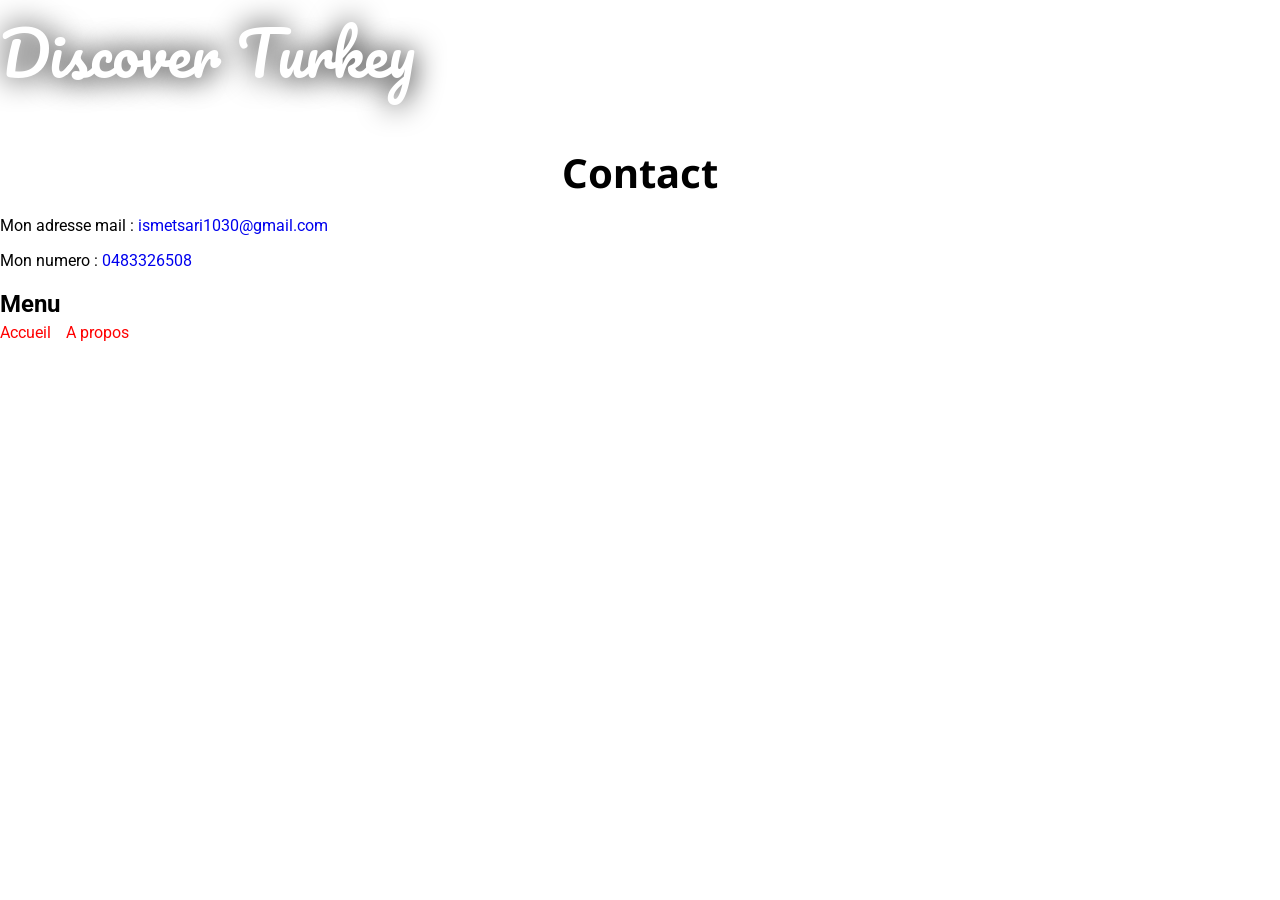
==== apropos.html @ fbb6e4ad "Add files via upload" ====
<!DOCTYPE html>
<html lang="fr">

<head>
    <title>Contact</title>
    <link rel="icon" href="images/favicon.ico" type="image/x-icon">
    <link rel="stylesheet" href="design/style.css">

</head>

<body>
    <header>
        Discover Turkey
    </header>
    <section>
        <h1>Contact</h1>
        <p>Mon adresse mail : <a href="mailto:ismetsari1030@gmail.com">ismetsari1030@gmail.com</a></p>
        <p>Mon numero : <a href="tel:+32483326508">0483326508</a></p>
    </section>

    <nav>
        <h2>Menu</h2>
        <ul>
            <li><a href="index.html">Accueil</a></li>
            <li><a href="apropos.html">A propos</a></li>
        </ul>
    </nav>
</body>

</html>
---- design/style.css ----
@import url('https://fonts.googleapis.com/css2?family=Lexend+Exa:wght@100..900&family=Noto+Sans:ital,wght@0,100..900;1,100..900&family=Pacifico&family=Roboto:ital,wght@0,100..900;1,100..900&display=swap');

* {
    box-sizing: border-box;
}

img {
    width: 100%;
}

nav a,
nav li {
    color: red;
}

h1 {
    font-size: 40px;
    font-family: "Noto Sans", cursive;
    margin: 40px 0 10px;
    text-align: center;
}

h2 {
    margin: 0.83em 0 0 0;
}


body {
    font-family: "Roboto", serif;
    margin: 0;
}

ul {
    /* haut = bas et droite = gauche */
    margin: 5px 0;
    padding: 0;
    list-style-type: none;
    display: flex;
    gap: 15px;
}

header {
    font-size: 60px;
    font-family: "Pacifico", cursive;
    color: white;
    text-shadow: 0 0 30px black;
}

footer {
    /*background-color: #D4D3DC; 
    background-image: url("https://img.freepik.com/free-vector/sky-graphics-pattern_23-2147495646.jpg?t=st=1746225523~exp=1746229123~hmac=2687d65ccb482b3c7c51d938fbd73ea7ca5334f4380889ba572d8f49f3abfa90&w=740");
    background-size: 150px;
    padding: 15px;*/
    font-size: 14px;
    background: left/100px url("https://t4.ftcdn.net/jpg/02/05/01/41/360_F_205014194_jXn6FXUBQo2iukZXBHECAK3RwEuM83Fh.jpg"), #D4D3DC;
    margin-top: 40px;
}

a {
    text-decoration: none;
}

.contenu {
    padding: 10px;
}

.conteneur {
    width: 1300px;
    margin: 0 auto;
}

.ville {
    font-family: "Lexend Exa", sans-serif;
    font-weight: 900;
    background-size: cover;
    width: 100%;
    height: 100%;
    min-height: 400px;
    border: 3px solid white;
    transition: all 0.2s;
    border-radius: 30px;
    font-size: 40px;
    color: white;
    text-shadow: 0 0 50px black;
    display: flex;
    justify-content: center;
    /* aligne le nom des villes au centre sur l'axe x (la largeur) */
    align-items: center;
    /* aligne le nom des villes sur au centre sur l'axe y (la hauteur) */
}

.ville:hover {
    border: 3px solid #D5C7BC;
}


#bienvenue {
    background-image: url("../images/cappadoce.jpg");
    background-repeat: no-repeat;
    background-size: cover;
    height: 100vh;
    display: flex;
    /*justify-content:left;*/
    align-items: center;
}

#slogan {
    display: block;
    font-size: 30px;
    font-family: "Roboto", Arial, sans-serif;
}

#top {
    font-size: 19px;
    text-align: center;
    margin-bottom: 40px;
}

#istanbul {
    background-image: url("https://content.r9cdn.net/rimg/dimg/d2/71/8a9758f3-city-3430-163cc469939.jpg?width=1366&height=768&xhint=1842&yhint=996&crop=true");
    grid-row: 1/3;

}

#bodrum {
    background-image: url("https://bynder.onthebeach.co.uk/cdn-cgi/image/width=1400,quality=70,fit=cover,format=auto/m/628081f261d951c7/original/Riva-Bodrum-Resort-Adult-Only.jpg");
    grid-column: 2/4;
}

#cappadoce {
    background-image: url("https://static.independent.co.uk/2023/08/31/12/iStock-1484200613.jpg");
}

#afyon {
    background-image: url("https://content.r9cdn.net/rimg/dimg/ef/34/4981f3a1-city-51658-172ca508f3f.jpg?width=1366&height=768&xhint=2804&yhint=1799&crop=true");
}

#flexbox-ville {
    /*display: flex;*/
    display: grid;
    grid-template-columns: repeat(3, 1fr);
    gap: 30px;
}

#flexbox-foot {
    display: flex;
    align-items: center;
    justify-content: space-between;
}

/* LE RESPONSIVE DESIGN */




/*1300 notebook */
@media all and (max-width:1350px) {
    .conteneur {
        width: 800px;
    }

    #flexbox-ville {
        grid-template-columns: repeat(2, 1fr);
    }

    #bodrum {
        grid-column: auto;
    }

    #afyon {
        grid-column: 1/3;
    }

}

/*768 tablette */
@media all and (max-width:800px) {
    .conteneur {
        width: 500px;
    }

    #flexbox-ville {
        grid-template-columns: 1fr;
    }

    #istanbul {
        grid-row: auto;
    }

    #afyon {
        grid-column: auto;
    }

    #flexbox-foot{
        flex-direction: column;
    }

    #logo-foot {
        display: flex;
        flex-direction: column;
        align-items: center;
    }



}

/*480 smartphone */
@media all and (max-width:570px) {
    .conteneur{
        width: 100%;
    }
    #bienvenue {
        padding: 15px;
    }
}
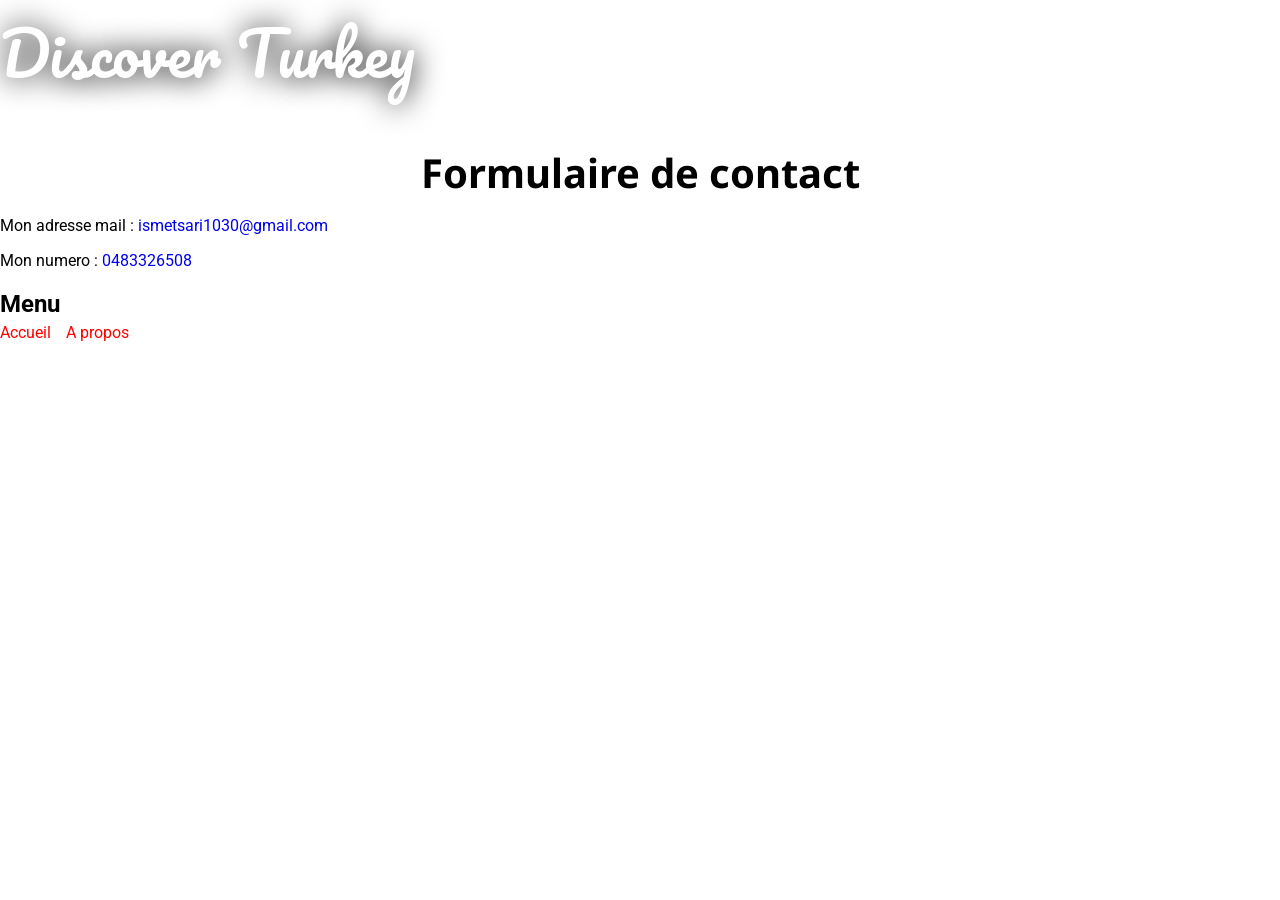
==== commit 63a3ed10: "Add files via upload Ajout de :  - istanbul.html - bodrum.html - bouton "réservez vos vacances!" " ====
--- a/apropos.html
+++ b/apropos.html
@@ -6,6 +6,7 @@
     <link rel="icon" href="images/favicon.ico" type="image/x-icon">
     <link rel="stylesheet" href="design/style.css">
 
+
 </head>
 
 <body>
@@ -13,7 +14,7 @@
         Discover Turkey
     </header>
     <section>
-        <h1>Contact</h1>
+        <h1>Formulaire de contact</h1>
         <p>Mon adresse mail : <a href="mailto:ismetsari1030@gmail.com">ismetsari1030@gmail.com</a></p>
         <p>Mon numero : <a href="tel:+32483326508">0483326508</a></p>
     </section>
--- a/design/style.css
+++ b/design/style.css
@@ -93,6 +93,22 @@
     border: 3px solid #D5C7BC;
 }
 
+.reserver {
+    border-radius: 30px;
+    font-family: "Lexend Exa", sans-serif;
+    border: 3px solid white;
+    transition: all 0, 2s;
+    margin-left: auto;
+    display: block;
+
+}
+
+.reserver:hover {
+    border: 3px solid #D5C7BC;
+}
+
+
+
 
 #bienvenue {
     background-image: url("../images/cappadoce.jpg");
@@ -110,7 +126,9 @@
     font-family: "Roboto", Arial, sans-serif;
 }
 
-#top {
+#top,
+#top-istanbul,
+#top-bodrum {
     font-size: 19px;
     text-align: center;
     margin-bottom: 40px;
@@ -148,6 +166,20 @@
     justify-content: space-between;
 }
 
+#istanbul-info {
+    background-image: url("https://www.mifuguemiraison.com/wp-content/uploads/2024/05/istanbul-coucher-soleil-900x600.jpg");
+    background-size: cover;
+    background-repeat: no-repeat;
+    height: 100vh;
+}
+
+#bodrum-info {
+    background-image: url("https://discoverd1.gr/sites/default/files/inline-images/2668b83b-023c-4d9f-8447-678bc8e8407e.jpg");
+    background-size: cover;
+    background-repeat: no-repeat;
+    height: 100vh;
+}
+
 /* LE RESPONSIVE DESIGN */
 
 
@@ -191,7 +223,7 @@
         grid-column: auto;
     }
 
-    #flexbox-foot{
+    #flexbox-foot {
         flex-direction: column;
     }
 
@@ -203,13 +235,16 @@
 
 
 
+
+
 }
 
 /*480 smartphone */
 @media all and (max-width:570px) {
-    .conteneur{
+    .conteneur {
         width: 100%;
     }
+
     #bienvenue {
         padding: 15px;
     }
